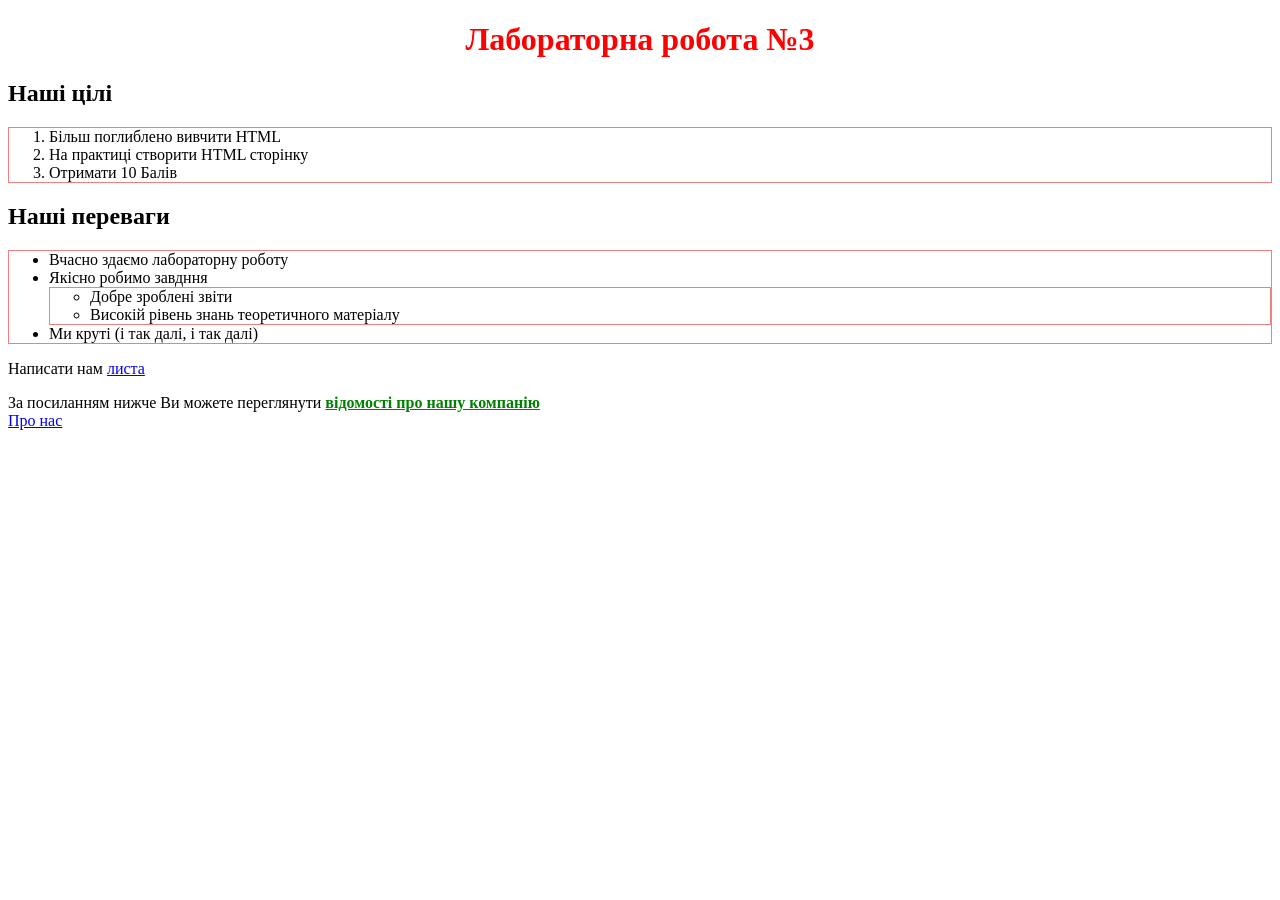
==== Lab-3/index.html @ 01529d32 "commited third lab assignment" ====
<!DOCTYPE html>
<html lang=uk-ua>
  <head>
    <meta charset=utf-8>
    <meta name="viewport" content="width=device-width , initial-scale=1.0">
    <title>Лаб. №3: головна</title>
    <link rel="stylesheet" href="styles/styles.css">
    <style>h1{text-align: center; color: red}</style>
    <script src="scripts/app.js"></script>
    <script>alert('Привіт');</script>
  </head>
  <body>
    <h1>Лабораторна робота №3</h1>
    <h2>Наші цілі</h2>
    <ol>
      <li>Більш поглиблено вивчити HTML</li>
      <li>На практиці створити HTML сторінку</li>
      <li>Отримати 10 Балів</li>
    </ol>
    <h2>Наші переваги</h2>
    <ul>
      <li>Вчасно здаємо лабораторну роботу</li>
      <li>Якісно робимо завдння
        <ul>
          <li>Добре зроблені звіти</li>
        <li>Високій рівень знань теоретичного матеріалу</li>
      </ul>
      </li>
      <li>Ми круті (і так далі, і так далі)</li>
    </ul>
    <p>Написати нам <a href="mailto:vitalii.adamchuk@student.uzhnu.edu.ua" target="_blank">листа</a></p>
    <p>За посиланням нижче Ви можете переглянути <strong>відомості про нашу компанію</strong> <br><a href="about.html">Про нас</a></p>

  </body>
</html>
---- Lab-3/styles/styles.css ----
i, em, span, b, strong {
    color: green;
    text-decoration: underline;
}

ol, ul {
    border: 1px solid lightcoral;
}

img {
    width: 100%;
    max-width: 100%;
}
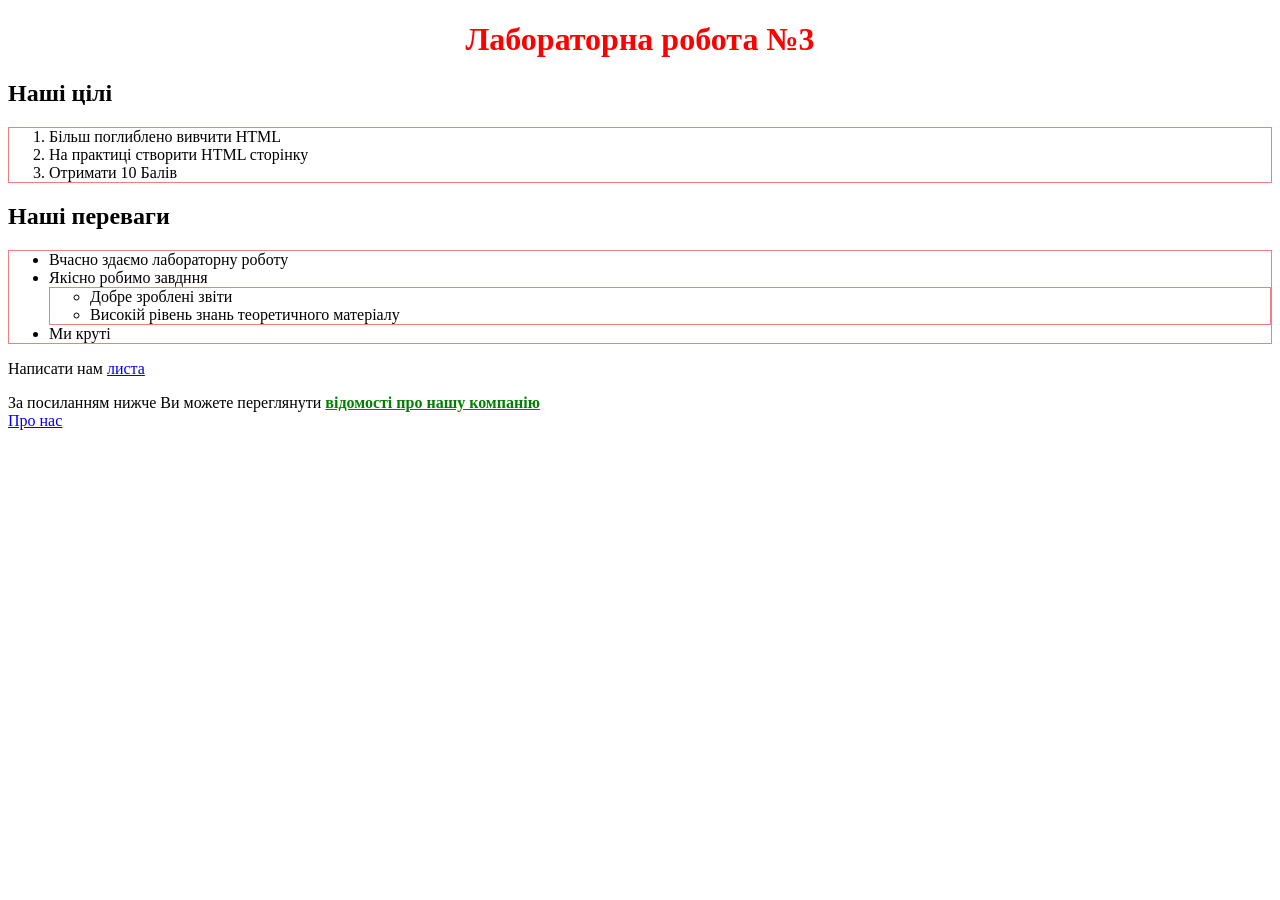
==== commit 8102b147: "Lab assignment commit" ====
--- a/Lab-3/index.html
+++ b/Lab-3/index.html
@@ -1,13 +1,16 @@
 <!DOCTYPE html>
 <html lang=uk-ua>
   <head>
+    <title>Лаб. 3: Головна</title>
     <meta charset=utf-8>
-    <meta name="viewport" content="width=device-width , initial-scale=1.0">
-    <title>Лаб. №3: головна</title>
+    <meta name="viewport" content="width=device-width, initial-scale=1.0">
+    <link rel="icon" type="image/png" sizes="16x16"  href="favicon-16x16.png">
+    <style>
+h1 { text-align: center; color: red}
+    </style>
+    <script src="scripts/app.js"></script>
     <link rel="stylesheet" href="styles/styles.css">
-    <style>h1{text-align: center; color: red}</style>
-    <script src="scripts/app.js"></script>
-    <script>alert('Привіт');</script>
+    <script> alert('Привіт') ;</script>
   </head>
   <body>
     <h1>Лабораторна робота №3</h1>
@@ -26,10 +29,9 @@
         <li>Високій рівень знань теоретичного матеріалу</li>
       </ul>
       </li>
-      <li>Ми круті (і так далі, і так далі)</li>
+      <li>Ми круті </li>
     </ul>
     <p>Написати нам <a href="mailto:vitalii.adamchuk@student.uzhnu.edu.ua" target="_blank">листа</a></p>
-    <p>За посиланням нижче Ви можете переглянути <strong>відомості про нашу компанію</strong> <br><a href="about.html">Про нас</a></p>
-
+    <p>За посиланням нижче Ви можете переглянути <strong>відомості про нашу компанію</strong> <br><a href="pages/about.html">Про нас</a></p>
   </body>
 </html>
